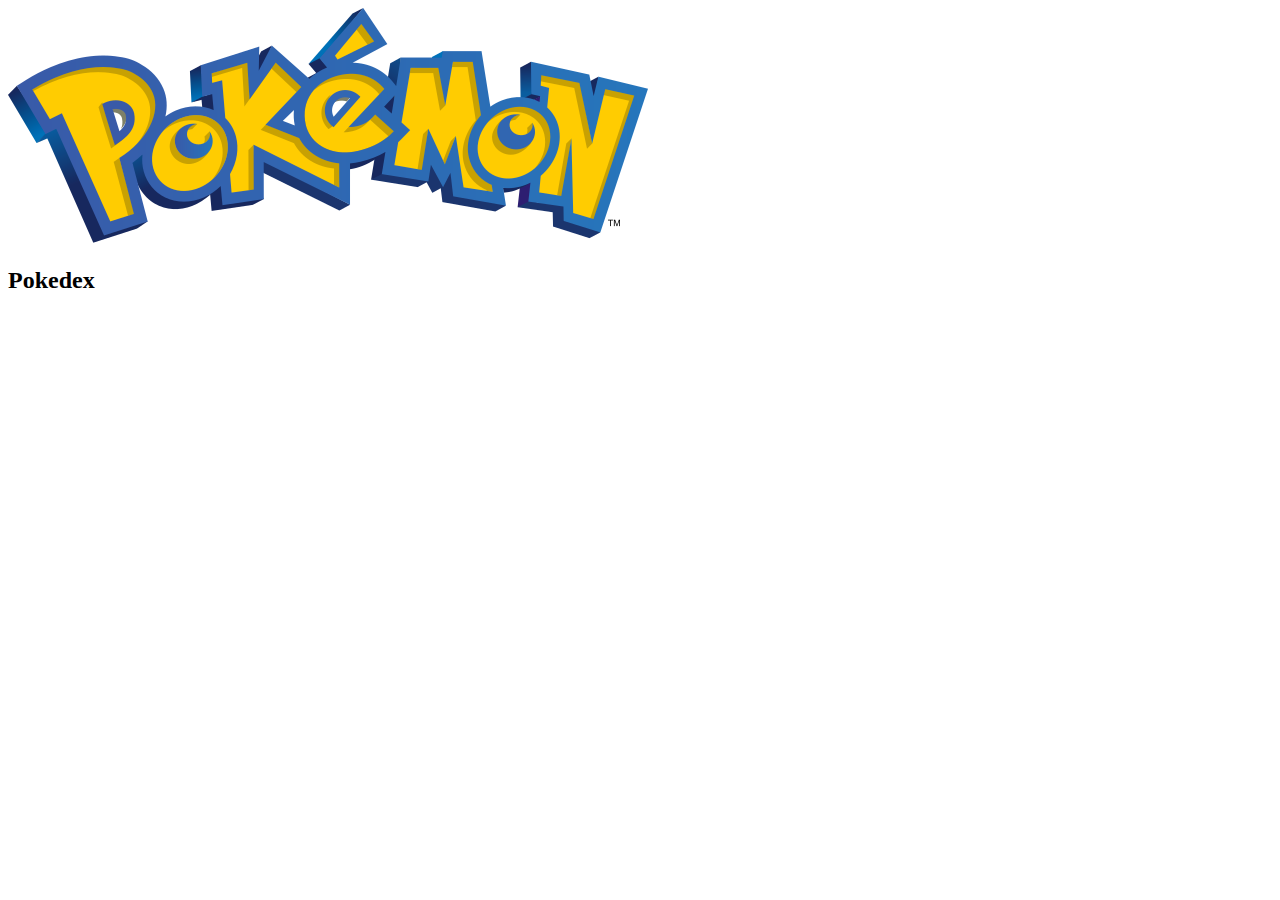
==== index.html @ 3de849db "Primeras configuraciones" ====
<!DOCTYPE html>
<html lang="en">

<head>
    <meta charset="UTF-8">
    <meta name="viewport" content="width=device-width, initial-scale=1.0">
    <title>Pokedex</title>
</head>

<body>
    <div>
        <img src="Images/Pokemon_logo.png" alt="">
        <h2>Pokedex</h2>
    </div>

</body>

</html>
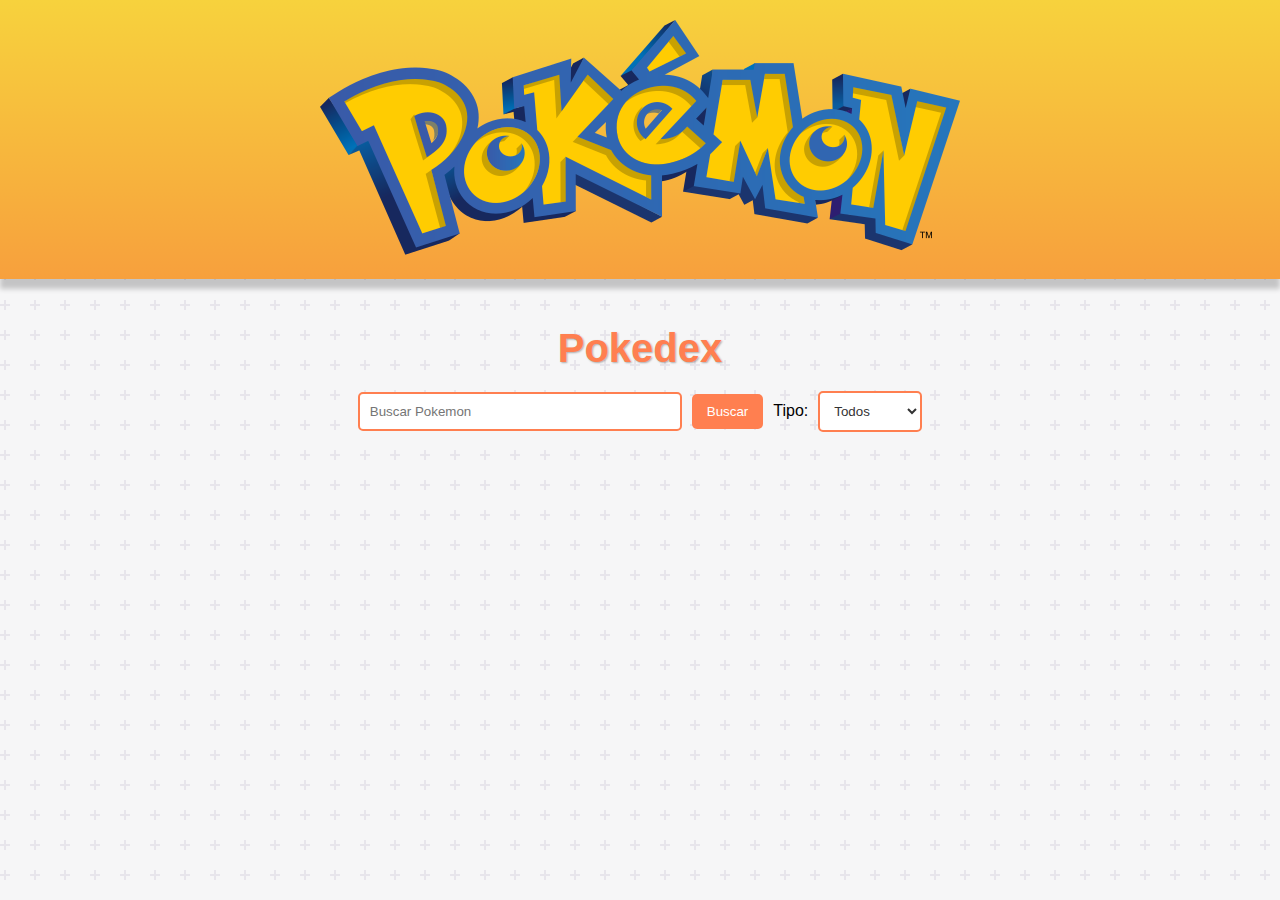
==== commit 8156c212: "Logica, Estilo, Paginas" ====
--- a/index.html
+++ b/index.html
@@ -4,14 +4,55 @@
 <head>
     <meta charset="UTF-8">
     <meta name="viewport" content="width=device-width, initial-scale=1.0">
+    <link rel="stylesheet" href="CSS/style.css">
+    <link rel="icon" href="Images/pokeball_icon.png" />
+
     <title>Pokedex</title>
 </head>
 
 <body>
-    <div>
-        <img src="Images/Pokemon_logo.png" alt="">
-        <h2>Pokedex</h2>
-    </div>
+    <header class="main-header">
+        <a href="index.html"><img src="Images/Pokemon_logo.png" alt=""></a>
+    </header>
+
+
+    <main id="main" class="main-container">
+        <h1>Pokedex</h1>
+
+        <div class="buscador">
+
+            <input type="text" name="barra_busqueda" id="barra_busqueda" placeholder="Buscar Pokemon">
+            <input type="button" name="buscar" id="buscar" value="Buscar">
+
+            <label for="filtro-tipo">Tipo:</label>
+            <select name="filtro-tipo" id="filtro-tipo-pkm">
+                <option value="Todos">Todos</option>
+                <option value="Acero">Acero</option>
+                <option value="Agua">Agua</option>
+                <option value="Bicho">Bicho</option>
+                <option value="Dragon">Dragon</option>
+                <option value="Electrico">Electrico</option>
+                <option value="Fantasma">Fantasma</option>
+                <option value="Fuego">Fuego</option>
+                <option value="Hielo">Hielo</option>
+                <option value="Lucha">Lucha</option>
+                <option value="Normal">Normal</option>
+                <option value="Planta">Planta</option>
+                <option value="Psiquico">Psiquico</option>
+                <option value="Roca">Roca</option>
+                <option value="Siniestro">Siniestro</option>
+                <option value="Tierra">Tierra</option>
+                <option value="Volador">Volador</option>
+
+            </select>
+
+        </div>
+
+        <div id="pokemons-data">
+            <script src="JavaScript/index.js"></script>
+        </div>
+
+    </main>
 
 </body>
 
--- a/CSS/style.css
+++ b/CSS/style.css
@@ -0,0 +1,274 @@
+@import url('colorTipes.css');
+
+/*--------------------Estilo cuerpo pagina--------------------*/
+body {
+    margin: 0;
+    font-family: Arial, sans-serif;
+    background-color: #f6f6f7;
+    background-image: url("data:image/svg+xml,%3Csvg width='60' height='60' viewBox='0 0 60 60' xmlns='http://www.w3.org/2000/svg'%3E%3Cg fill='none' fill-rule='evenodd'%3E%3Cg fill='%239C92AC' fill-opacity='0.16'%3E%3Cpath d='M36 34v-4h-2v4h-4v2h4v4h2v-4h4v-2h-4zm0-30V0h-2v4h-4v2h4v4h2V6h4V4h-4zM6 34v-4H4v4H0v2h4v4h2v-4h4v-2H6zM6 4V0H4v4H0v2h4v4h2V6h4V4H6z'/%3E%3C/g%3E%3C/g%3E%3C/svg%3E");
+}
+
+.main-header {
+    display: flex;
+    justify-content: center;
+    align-items: center;
+    padding: 20px;
+    background: linear-gradient(to bottom, #f7d23d, #f7a03d);
+
+    box-shadow: 0 10px 5px rgba(0, 0, 0, 0.2);
+}
+
+.main-header img {
+    max-width: 100%;
+    height: auto;
+}
+
+.main-container {
+    padding: 20px;
+    text-align: center;
+}
+
+.buscador {
+    margin: 20px 0;
+    display: flex;
+    justify-content: center;
+    align-items: center;
+}
+
+.buscador input[type="text"] {
+    padding: 10px;
+    border: 2px solid #ff7f50; 
+    border-radius: 5px;
+    margin-right: 10px;
+    width: 200px; 
+}
+
+.buscador input[type="button"] {
+    padding: 10px 15px;
+    background-color: #ff7f50; 
+    color: white; 
+    border: none;
+    border-radius: 5px;
+    cursor: pointer;
+}
+
+.buscador input[type="button"]:hover {
+    background-color: #ff5733; 
+}
+
+.buscador label {
+    margin-left: 10px; 
+}
+
+.buscador select {
+    padding: 10px;
+    border: 2px solid #ff7f50; 
+    border-radius: 5px;
+    margin-left: 10px; 
+    background-color: white; 
+    color: #333; 
+    cursor: pointer; 
+}
+
+.buscador select:focus {
+    border-color: #ff5733; 
+    outline: none; 
+}
+
+.main-container h1 {
+    font-size: 2.5rem; /* Tamaño del texto */
+    color: #ff7f50; /* Color que combine con el buscador */
+    margin-bottom: 20px; /* Espacio debajo del título */
+    text-align: center; /* Centrar el texto */
+    text-shadow: 1px 1px 2px rgba(0, 0, 0, 0.3); /* Sombra sutil para el texto */
+    font-family: 'Arial', sans-serif; /* Fuente */
+}
+
+
+/*--------------------Estilo data pokemon--------------------*/
+
+#pokemons-data {
+    display: flex;
+    flex-wrap: wrap;
+    justify-content: center;
+}
+
+#pokemons-data .pokemon-img{
+    margin-bottom: 30px;
+}
+
+#pokemons-data #corazon {
+    cursor: pointer;
+
+}
+
+.pokemon-card {
+    padding: 20px;
+    border: 1px solid #ccc;
+    border-radius: 10px;
+    text-align: center;
+    background-color: #fff;
+    box-shadow: 0 8px 5px rgba(0, 0, 0, 0.1);
+    cursor: pointer;
+}
+
+.tipo {
+    flex-wrap: wrap;
+    margin-top: 10px;
+}
+
+.tipo span {
+    padding: 5px 10px;
+    border-radius: 5px;
+    color: #fff;
+    margin-right: 5px;
+    margin-bottom: 5px;
+    max-width: calc(50% - 5px);
+    text-align: center;
+}
+
+/*-------------------RESPONSIVE-------------------*/
+
+
+.pokemon-card {
+    width: 25%;
+    margin: 10px;
+}
+
+
+@media (max-width: 768px) {
+    .pokemon-card {
+        width: 45%; 
+    }
+}
+
+
+@media (max-width: 480px) {
+    .pokemon-card {
+        width: 90%; 
+    }
+}
+
+.main-container {
+    padding: 10px; 
+}
+
+@media (max-width: 768px) {
+    .main-container {
+        padding: 5px;
+    }
+}
+
+@media (max-width: 768px) {
+    .main-header {
+        padding: 10px; 
+    }
+}
+
+.buscador input[type="text"] {
+    width: 100%; 
+    max-width: 300px; 
+}
+
+@media (max-width: 480px) {
+    .buscador {
+        flex-wrap: wrap; 
+    }
+    .buscador input[type="text"] {
+        margin-right: 0;
+        margin-bottom: 10px; 
+    }
+    .buscador input[type="button"],
+    .buscador select {
+        width: 100%; 
+    }
+}
+
+h1 {
+    font-size: 2rem;
+}
+
+@media (max-width: 480px) {
+    h1 {
+        font-size: 1.5rem; 
+    }
+}
+
+
+#pokemons-data {
+    display: flex;
+    flex-wrap: wrap; 
+    justify-content: center; 
+    gap: 10px; 
+}
+
+
+/*--------------------Estilo cuerpo pagina--------------------*/
+body {
+    margin: 0;
+    font-family: Arial, sans-serif;
+    background-color: #f6f6f7;
+    background-image: url("data:image/svg+xml,%3Csvg width='60' height='60' viewBox='0 0 60 60' xmlns='http://www.w3.org/2000/svg'%3E%3Cg fill='none' fill-rule='evenodd'%3E%3Cg fill='%239C92AC' fill-opacity='0.16'%3E%3Cpath d='M36 34v-4h-2v4h-4v2h4v4h2v-4h4v-2h-4zm0-30V0h-2v4h-4v2h4v4h2V6h4V4h-4zM6 34v-4H4v4H0v2h4v4h2v-4h4v-2H6zM6 4V0H4v4H0v2h4v4h2V6h4V4H6z'/%3E%3C/g%3E%3C/g%3E%3C/svg%3E");
+}
+
+.main-header {
+    display: flex;
+    justify-content: center;
+    align-items: center;
+    padding: 20px;
+    background: linear-gradient(to bottom, #f7d23d, #f7a03d);
+    box-shadow: 0 10px 5px rgba(0, 0, 0, 0.2);
+}
+
+.main-header img {
+    max-width: 100%;
+    height: auto;
+}
+
+.main-container {
+    padding: 20px;
+    text-align: center;
+}
+
+@media (max-width: 768px) {
+    .main-header {
+        padding: 10px;
+    }
+    .main-container {
+        padding: 10px;
+    }
+}
+
+@media (max-width: 480px) {
+    .main-container {
+        padding: 5px;
+    }
+}
+
+.buscador {
+    margin: 20px 0;
+    display: flex;
+    justify-content: center;
+    align-items: center;
+}
+
+.buscador input[type="text"] {
+    padding: 10px;
+    border: 2px solid #ff7f50; 
+    border-radius: 5px;
+    margin-right: 10px;
+    width: 100%; 
+    max-width: 300px;
+}
+
+@media (max-width: 480px) {
+    .buscador {
+        flex-wrap: wrap;
+    }
+    .buscador input[type="text"],
+    .buscador input[type="button"],
+    .buscador select {
+        width: 100%;
+        margin: 5px 0;
+    }
+}
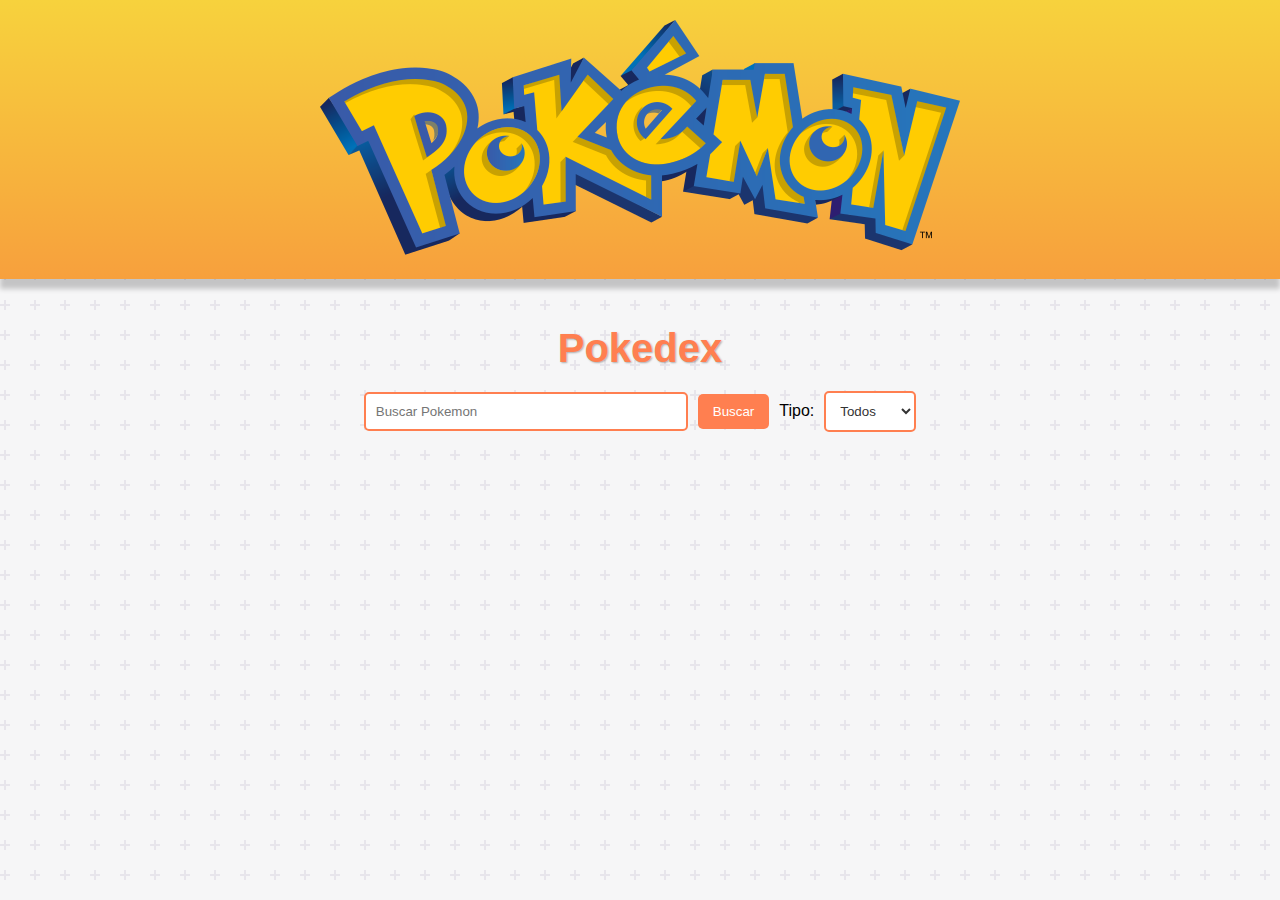
==== commit ba20b1dc: "Buscador" ====
--- a/index.html
+++ b/index.html
@@ -26,23 +26,24 @@
 
             <label for="filtro-tipo">Tipo:</label>
             <select name="filtro-tipo" id="filtro-tipo-pkm">
-                <option value="Todos">Todos</option>
-                <option value="Acero">Acero</option>
-                <option value="Agua">Agua</option>
-                <option value="Bicho">Bicho</option>
+                <option value="All">Todos</option>
+                <option value="Steel">Steel</option>
+                <option value="Water">Water</option>
+                <option value="Bug">Bug</option>
                 <option value="Dragon">Dragon</option>
-                <option value="Electrico">Electrico</option>
-                <option value="Fantasma">Fantasma</option>
-                <option value="Fuego">Fuego</option>
-                <option value="Hielo">Hielo</option>
-                <option value="Lucha">Lucha</option>
+                <option value="Electric">Electric</option>
+                <option value="Ghost">Ghost</option>
+                <option value="Fire">Fire</option>
+                <option value="Ice">Ice</option>
+                <option value="Fighting">Fighting</option>
                 <option value="Normal">Normal</option>
-                <option value="Planta">Planta</option>
-                <option value="Psiquico">Psiquico</option>
-                <option value="Roca">Roca</option>
-                <option value="Siniestro">Siniestro</option>
-                <option value="Tierra">Tierra</option>
-                <option value="Volador">Volador</option>
+                <option value="Grass">Grass</option>
+                <option value="Psychic">Psychic</option>
+                <option value="Rock">Rock</option>
+                <option value="Dark">Dark</option>
+                <option value="Ground">Ground</option>
+                <option value="Flying">Flying</option>
+
 
             </select>
 
